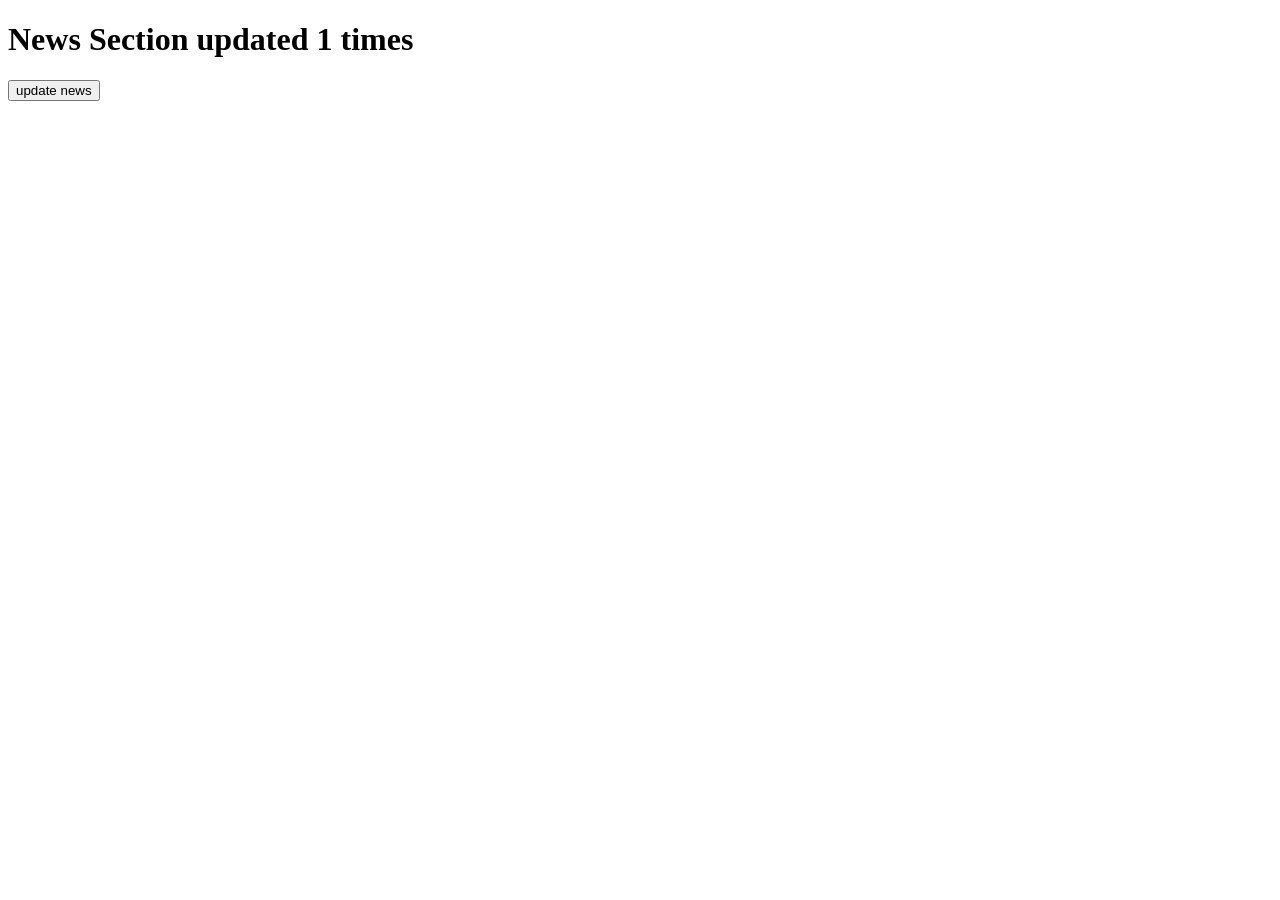
==== src/pages/admin/admin.html @ 0d891df5 "first commit" ====
<!DOCTYPE html>
<html lang="en">
<head>
    <meta charset="UTF-8">
    <meta name="viewport" content="width=device-width, initial-scale=1.0">
    <script type="module" src="./admin.js"></script>
    <title>Document</title>
</head>
<body>
    <p id="news">This is the admin page.</p>
    <button id="updateBtn">update news</button>
</body>
</html>
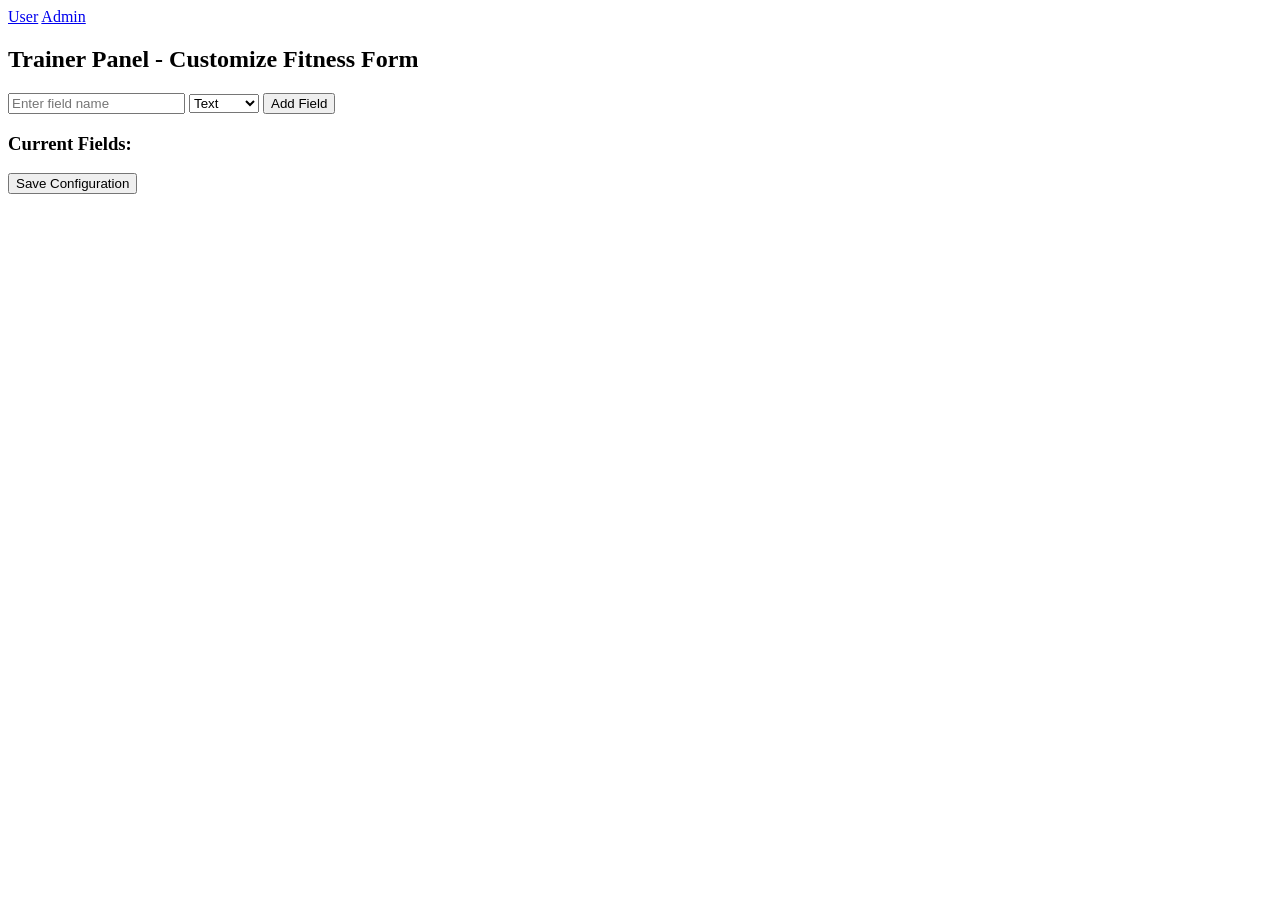
==== commit 87d3bd15: "example of object crud" ====
--- a/src/pages/admin/admin.html
+++ b/src/pages/admin/admin.html
@@ -1,13 +1,31 @@
-<!DOCTYPE html>
+<!doctype html>
 <html lang="en">
-<head>
-    <meta charset="UTF-8">
-    <meta name="viewport" content="width=device-width, initial-scale=1.0">
-    <script type="module" src="./admin.js"></script>
-    <title>Document</title>
-</head>
-<body>
-    <p id="news">This is the admin page.</p>
-    <button id="updateBtn">update news</button>
-</body>
-</html>+	<head>
+		<meta charset="UTF-8" />
+		<script type="module" src="./admin.js"></script>
+		<title>Admin Dashboard</title>
+	</head>
+
+	<body>
+		<nav>
+			<a href="../../../index.html">User</a>
+			<a href="./admin.html">Admin</a>
+		</nav>
+		<h2>Trainer Panel - Customize Fitness Form</h2>
+
+		<input type="text" id="fieldName" placeholder="Enter field name" />
+
+		<select id="fieldType">
+			<option value="text">Text</option>
+			<option value="number">Number</option>
+			<option value="time">Time</option>
+		</select>
+
+		<button id="addFieldBtn">Add Field</button>
+
+		<h3>Current Fields:</h3>
+		<ul id="fieldList"></ul>
+
+		<button id="saveBtn">Save Configuration</button>
+	</body>
+</html>
